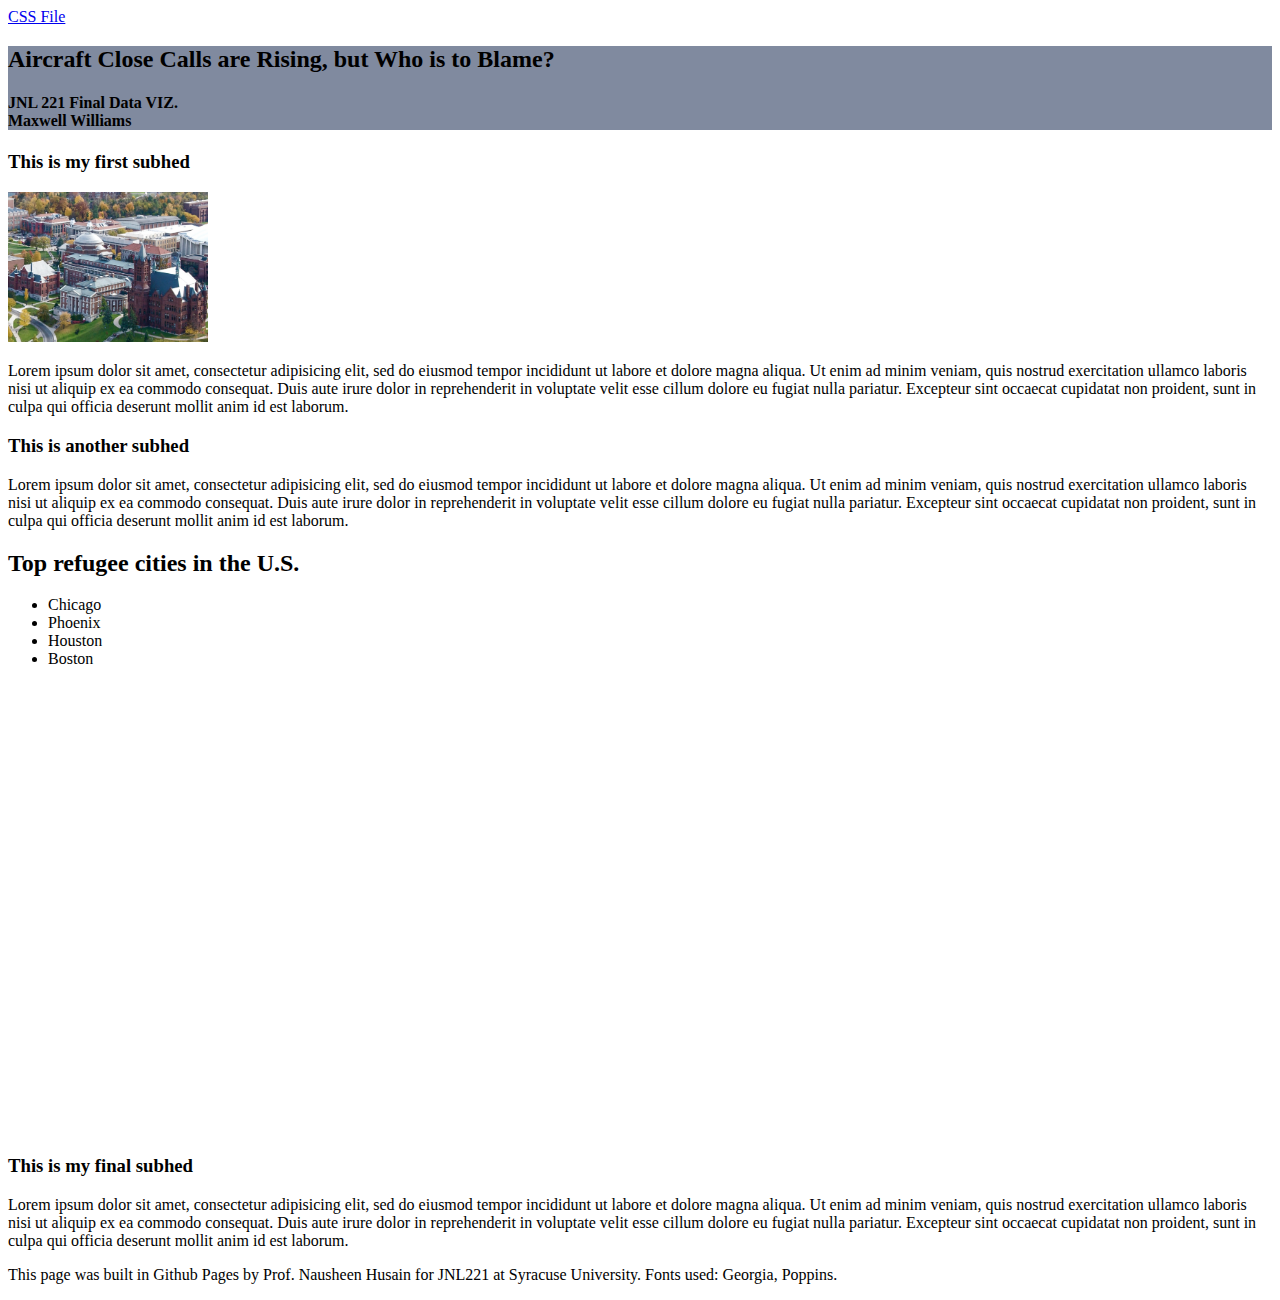
==== final.html @ 902e1970 "Add files via upload" ====
<!-- This is the completed HTML page for our final project template. -->

<!DOCTYPE html>
<html lang="en">
	<head>
		<style> 
			header{
				background: #808A9F;
			}
		</style>
		<title>Final project template: HTML</title>
		<!-- Required meta tags -->
		<meta charset="utf-8">
		<meta name="viewport" content="width=device-width, initial-scale=1">

		<!-- Link tag for CSS -->
	<a href="file:///Users/maxwellwilliams/Downloads/final-template-main/final.css">CSS File</a>
		<!-- Google font: Poppins -->
		
	</head>

	<body>
		<section> 
			<header>
			<style type="text/css">
			{color:#B4D2E7;}

			</style>

			<h2> Aircraft Close Calls are Rising, but Who is to Blame? </h2>
			<h4> JNL 221 Final Data VIZ. <br>Maxwell Williams </h4>
		</section>
		<section>
			<h3>This is my first subhed</h3>
			<img src="syr.png" alt="Ariel view of the Syracuse University Campus" height="150px" width="200px">
			<!-- Add image below this comment -->
			<p>Lorem ipsum dolor sit amet, consectetur adipisicing elit, sed do eiusmod
			tempor incididunt ut labore et dolore magna aliqua. Ut enim ad minim veniam,
			quis nostrud exercitation ullamco laboris nisi ut aliquip ex ea commodo
			consequat. Duis aute irure dolor in reprehenderit in voluptate velit esse
			cillum dolore eu fugiat nulla pariatur. Excepteur sint occaecat cupidatat non
			proident, sunt in culpa qui officia deserunt mollit anim id est laborum.</p>
		</section>
		<section>
			<h3>This is another subhed</h3>
			<p>Lorem ipsum dolor sit amet, consectetur adipisicing elit, sed do eiusmod
			tempor incididunt ut labore et dolore magna aliqua. Ut enim ad minim veniam,
			quis nostrud exercitation ullamco laboris nisi ut aliquip ex ea commodo
			consequat. Duis aute irure dolor in reprehenderit in voluptate velit esse
			cillum dolore eu fugiat nulla pariatur. Excepteur sint occaecat cupidatat non
			proident, sunt in culpa qui officia deserunt mollit anim id est laborum.</p>
		</section>
		<section>
			<div class="list">
				<h2>Top refugee cities in the U.S.</h2>
				<ul>
					<li>Chicago</li>
					<li>Phoenix</li>
					<li>Houston</li>
					<li>Boston</li>
				</ul>
			</div>

			<!-- Add responsive Datawrapper element below this comment. -->
			 <p><iframe title="[ Total Amount of Runway Incursions at the Top 5 Busiest Airports in the U.S ]" aria-label="Grouped Bars" id="datawrapper-chart-taabQ" src="https://datawrapper.dwcdn.net/taabQ/1/" scrolling="no" frameborder="0" style="border: none;" width="600" height="448" data-external="1"></iframe></p>
			
		</section>
		<section>
			<h3>This is my final subhed</h3>
			<p>Lorem ipsum dolor sit amet, consectetur adipisicing elit, sed do eiusmod
			tempor incididunt ut labore et dolore magna aliqua. Ut enim ad minim veniam,
			quis nostrud exercitation ullamco laboris nisi ut aliquip ex ea commodo
			consequat. Duis aute irure dolor in reprehenderit in voluptate velit esse
			cillum dolore eu fugiat nulla pariatur. Excepteur sint occaecat cupidatat non
			proident, sunt in culpa qui officia deserunt mollit anim id est laborum.</p>
		</section>
		<div class="footer">
			<p>This page was built in Github Pages by Prof. Nausheen Husain for JNL221 at Syracuse University. Fonts used: Georgia, Poppins.</p>
		</div>

	</body>
</html>
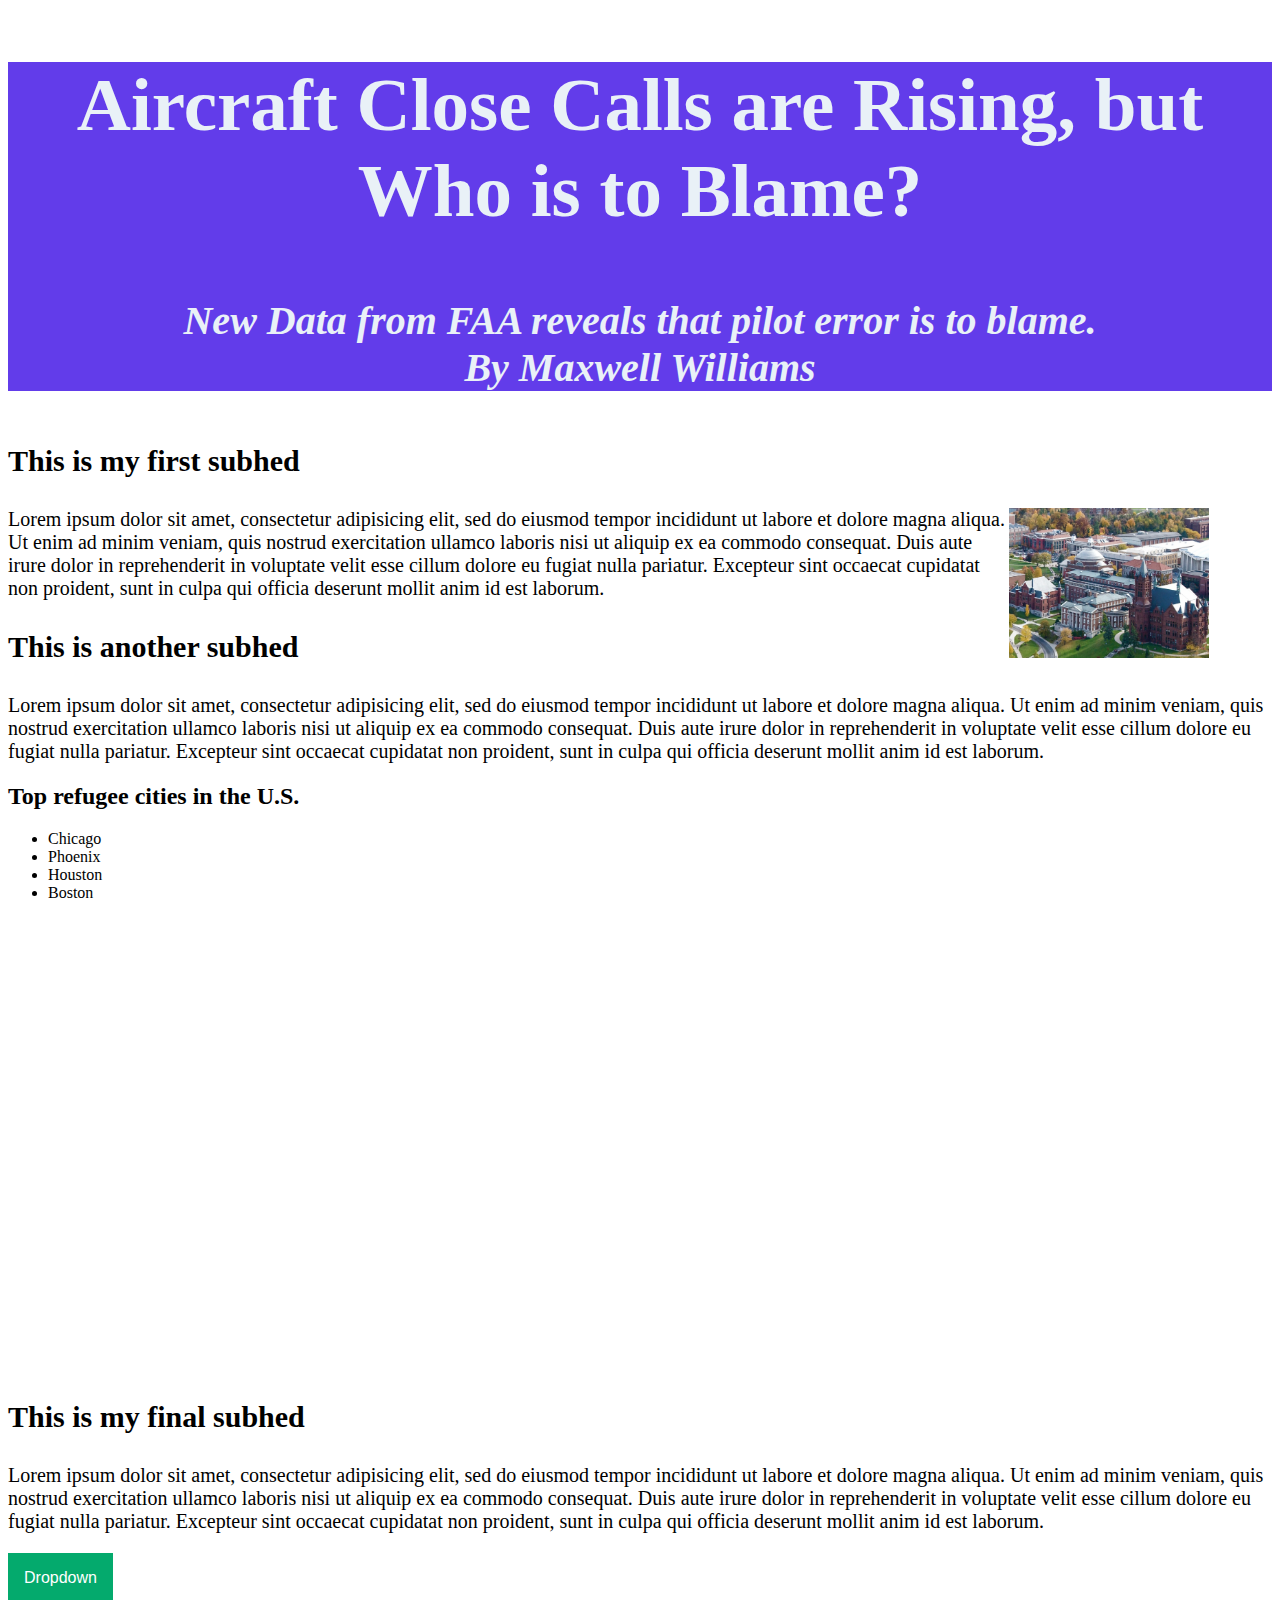
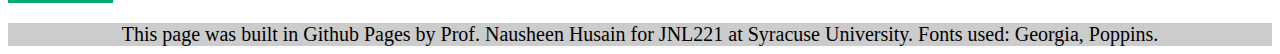
==== commit 06a8d1dc: "Add files via upload" ====
--- a/final.html
+++ b/final.html
@@ -3,36 +3,26 @@
 <!DOCTYPE html>
 <html lang="en">
 	<head>
-		<style> 
-			header{
-				background: #808A9F;
-			}
-		</style>
 		<title>Final project template: HTML</title>
 		<!-- Required meta tags -->
 		<meta charset="utf-8">
 		<meta name="viewport" content="width=device-width, initial-scale=1">
 
 		<!-- Link tag for CSS -->
-	<a href="file:///Users/maxwellwilliams/Downloads/final-template-main/final.css">CSS File</a>
+		<link rel="stylesheet" type="text/css" href="final.css">
 		<!-- Google font: Poppins -->
 		
 	</head>
 
 	<body>
-		<section> 
-			<header>
-			<style type="text/css">
-			{color:#B4D2E7;}
-
-			</style>
+		<section class="header">
 
 			<h2> Aircraft Close Calls are Rising, but Who is to Blame? </h2>
-			<h4> JNL 221 Final Data VIZ. <br>Maxwell Williams </h4>
+			<h4> New Data from FAA reveals that pilot error is to blame. <br> By Maxwell Williams </h4>
 		</section>
 		<section>
 			<h3>This is my first subhed</h3>
-			<img src="syr.png" alt="Ariel view of the Syracuse University Campus" height="150px" width="200px">
+			<img src="syr.png" alt="Ariel view of Syracuse Universitys' Campus" height="150px" width="200px">
 			<!-- Add image below this comment -->
 			<p>Lorem ipsum dolor sit amet, consectetur adipisicing elit, sed do eiusmod
 			tempor incididunt ut labore et dolore magna aliqua. Ut enim ad minim veniam,
@@ -62,7 +52,8 @@
 			</div>
 
 			<!-- Add responsive Datawrapper element below this comment. -->
-			 <p><iframe title="[ Total Amount of Runway Incursions at the Top 5 Busiest Airports in the U.S ]" aria-label="Grouped Bars" id="datawrapper-chart-taabQ" src="https://datawrapper.dwcdn.net/taabQ/1/" scrolling="no" frameborder="0" style="border: none;" width="600" height="448" data-external="1"></iframe></p>
+			<iframe title="[ Total Amount of Runway Incursions at the Top 5 Busiest Airports in the U.S ]" aria-label="Grouped Bars" id="datawrapper-chart-taabQ" src="https://datawrapper.dwcdn.net/taabQ/1/" scrolling="no" frameborder="0" style="width: 0; min-width: 100% !important; border: none;" height="448" data-external="1"></iframe><script type="text/javascript">!function(){"use strict";window.addEventListener("message",(function(a){if(void 0!==a.data["datawrapper-height"]){var e=document.querySelectorAll("iframe");for(var t in a.data["datawrapper-height"])for(var r=0;r<e.length;r++)if(e[r].contentWindow===a.source){var i=a.data["datawrapper-height"][t]+"px";e[r].style.height=i}}}))}();
+		</script>
 			
 		</section>
 		<section>
@@ -74,6 +65,14 @@
 			cillum dolore eu fugiat nulla pariatur. Excepteur sint occaecat cupidatat non
 			proident, sunt in culpa qui officia deserunt mollit anim id est laborum.</p>
 		</section>
+		<div class="dropdown">
+  <button class="dropbtn">Dropdown</button>
+  <div class="dropdown-content">
+  	 <a href="#">Link 1</a>
+    <a href="#">Link 2</a>
+    <a href="#">Link 3</a>
+  </div>
+</div>
 		<div class="footer">
 			<p>This page was built in Github Pages by Prof. Nausheen Husain for JNL221 at Syracuse University. Fonts used: Georgia, Poppins.</p>
 		</div>
--- a/final.css
+++ b/final.css
@@ -0,0 +1,96 @@
+/*This is the CSS page for our final template.*/
+
+.footer p { /* This is how you add styles for only the p text within the footer. */
+	background-color: #cccccc;
+	text-align: center;
+	font-size: 20px;
+	margin-bottom: 0;
+}
+.header {
+	height: auto;
+	font-weight: bold;
+	font-size: 50px;
+	text-align: center;
+	font-family: 'Georgia', serif;
+	background-color: #623CEA; 
+	color: #E9F1F7;
+}
+/* Dropdown Button. I added a dropdown button that will display all my links/ sources used. */
+.dropbtn {
+  background-color: #04AA6D;
+  color: white;
+  padding: 16px;
+  font-size: 16px;
+  border: none;
+}
+
+/* The container <div> - needed to position the dropdown content */
+.dropdown {
+  position: relative;
+  display: inline-block;
+}
+
+/* Dropdown Content (Hidden by Default) */
+.dropdown-content {
+  display: none;
+  position: absolute;
+  background-color: #f1f1f1;
+  min-width: 160px;
+  box-shadow: 0px 8px 16px 0px rgba(0,0,0,0.2);
+  z-index: 1;
+}
+
+/* Links inside the dropdown */
+.dropdown-content a {
+  color: black;
+  padding: 12px 16px;
+  text-decoration: none;
+  display: block;
+}
+
+/* Change color of dropdown links on hover */
+.dropdown-content a:hover {background-color: #ddd;}
+
+/* Show the dropdown menu on hover */
+.dropdown:hover .dropdown-content {display: block;}
+
+/* Change the background color of the dropdown button when the dropdown content is shown */
+.dropdown:hover .dropbtn {background-color: #3e8e41;}
+
+p {
+  font-size: 20px; 
+  font-family: 'Times New Roman' , serif;
+}         
+img {
+	 float: right;
+	 margin-right: 5%;
+	 margin-right: 5%;
+}
+h4 {
+	font-style: italic;
+	font-size: 40px;
+	font-family: 'Georgia', serif;
+}
+h3 {
+	font-size: 30px;
+}
+
+
+/*Don't worry about this section yet*/
+@media only screen and (max-width: 767px) 
+{
+ .list {
+ 	float: none;
+ 	min-width: 90%;
+ 	margin-left: 10px;
+ 	margin-bottom: 30px;
+ 	margin-top: 30px;
+ }
+ iframe {
+ 	min-width: 90%;
+ 	margin-right: 10px;
+ }
+ .footer{
+ 	background-color: yellowgreen;
+ }
+}